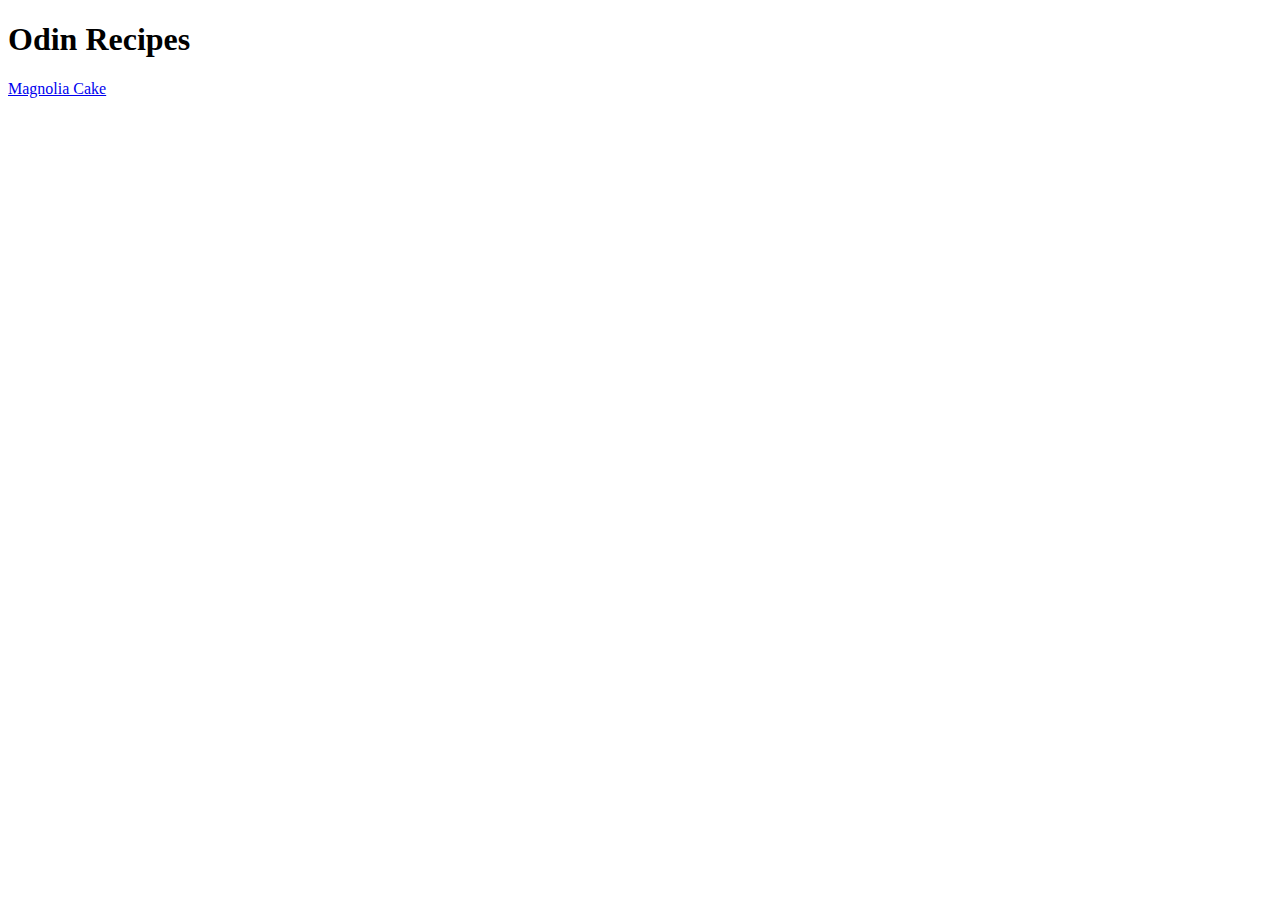
==== index.html @ 0b3dee51 "images/" ====
<!DOCTYPE html>
<html lang="en">
<head>
    <meta charset="UTF-8">
    <meta http-equiv="X-UA-Compatible" content="IE=edge">
    <meta name="viewport" content="width=>, initial-scale=1.0">
    <title>Document</title>
</head>
<body>
    <h1>Odin Recipes</h1>
    <a href="magnolia-cake.html">Magnolia Cake</a>    
</body>
</html>
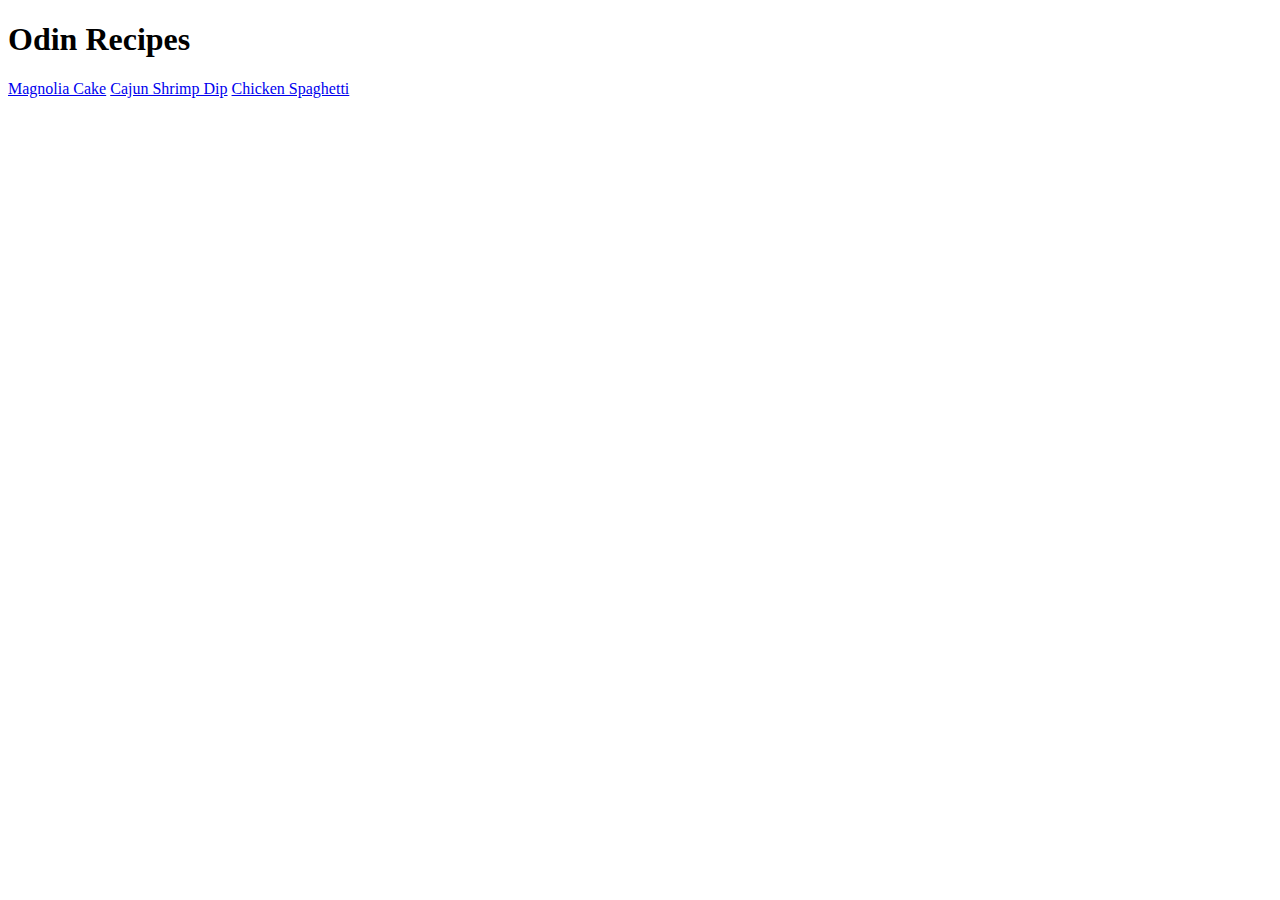
==== commit 8ef5a60e: "chicken-spaghetti.html" ====
--- a/index.html
+++ b/index.html
@@ -8,6 +8,8 @@
 </head>
 <body>
     <h1>Odin Recipes</h1>
-    <a href="magnolia-cake.html">Magnolia Cake</a>    
+    <a href="magnolia-cake.html">Magnolia Cake</a>
+    <a href="shrimp-dip.html">Cajun Shrimp Dip</a>  
+    <a href="chicken-spaghetti.html">Chicken Spaghetti</a>  
 </body>
 </html>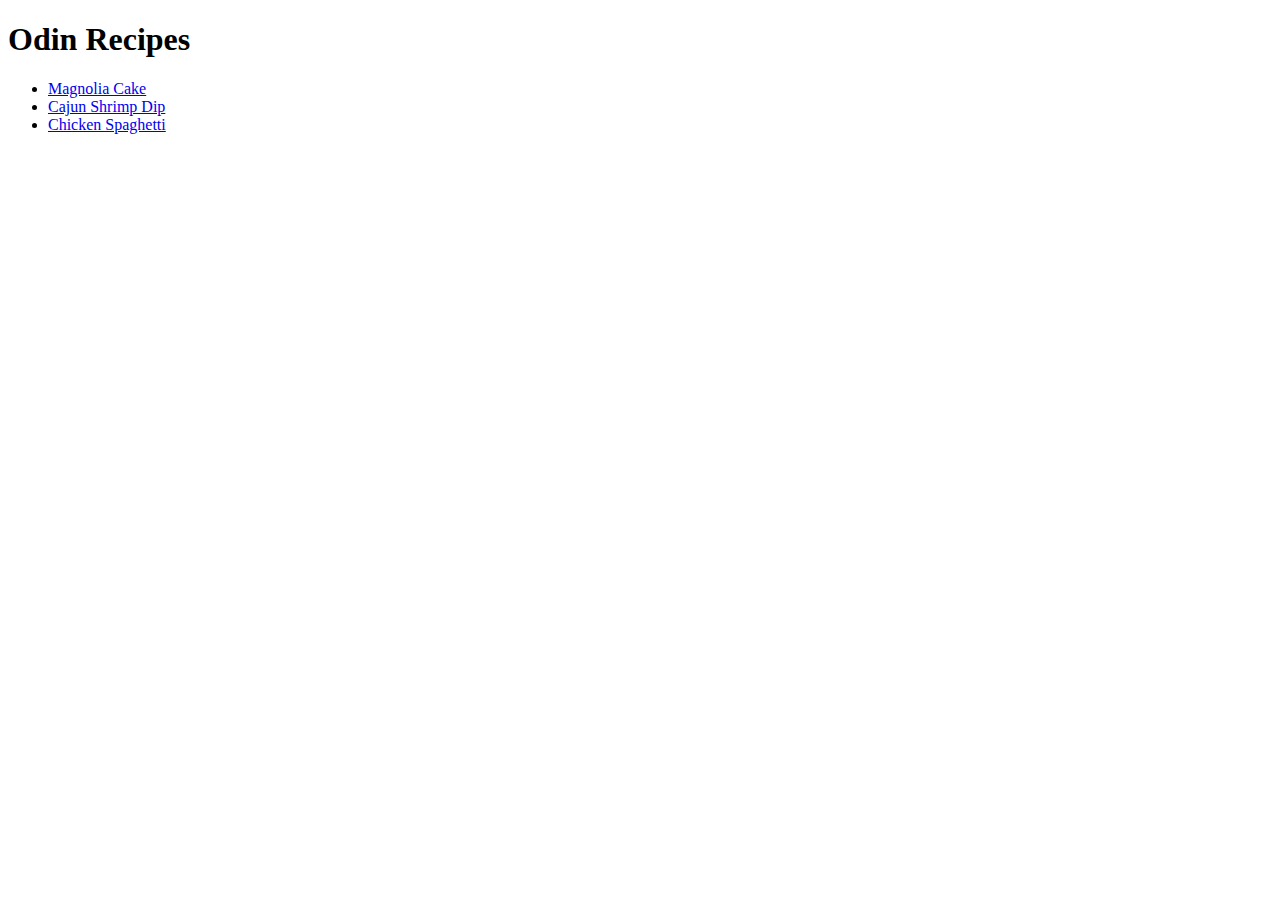
==== commit cdc2cbcc: "index.html" ====
--- a/index.html
+++ b/index.html
@@ -8,8 +8,10 @@
 </head>
 <body>
     <h1>Odin Recipes</h1>
-    <a href="magnolia-cake.html">Magnolia Cake</a>
-    <a href="shrimp-dip.html">Cajun Shrimp Dip</a>  
-    <a href="chicken-spaghetti.html">Chicken Spaghetti</a>  
+    <ul>
+        <li><a href="magnolia-cake.html">Magnolia Cake</a></li>
+        <li><a href="shrimp-dip.html">Cajun Shrimp Dip</a></li>
+        <li><a href="chicken-spaghetti.html">Chicken Spaghetti</a></li>
+    </ul> 
 </body>
 </html>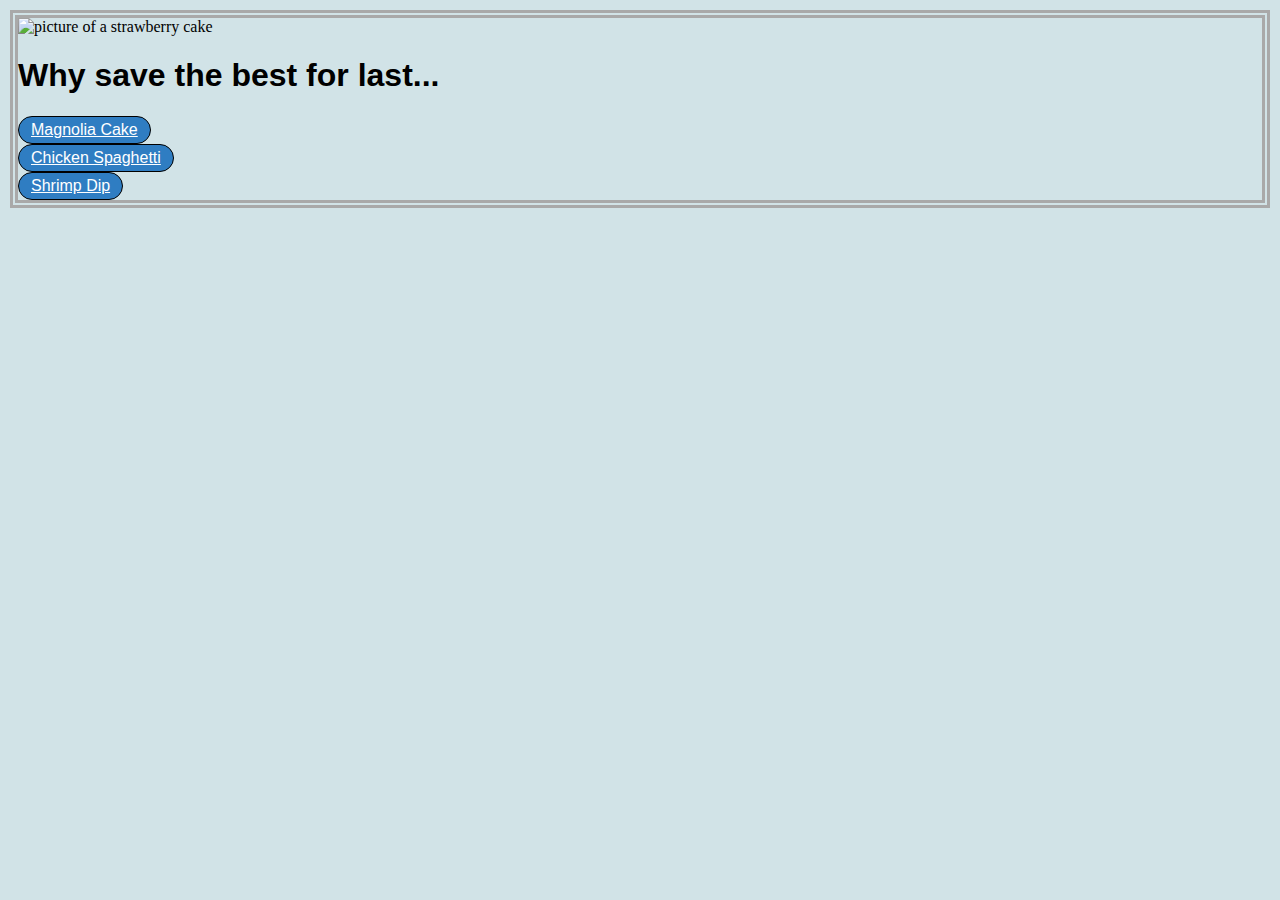
==== commit 4982836d: "chickenspaghetti.html" ====
--- a/index.html
+++ b/index.html
@@ -5,13 +5,24 @@
     <meta http-equiv="X-UA-Compatible" content="IE=edge">
     <meta name="viewport" content="width=>, initial-scale=1.0">
     <title>Document</title>
+    <link rel="stylesheet" href="styles.css">
 </head>
 <body>
-    <h1>Odin Recipes</h1>
-    <ul>
-        <li><a href="magnolia-cake.html">Magnolia Cake</a></li>
-        <li><a href="shrimp-dip.html">Cajun Shrimp Dip</a></li>
-        <li><a href="chicken-spaghetti.html">Chicken Spaghetti</a></li>
-    </ul> 
+    <img src="/home/bb/repos/Recipes/images/strawberrycake.jpg" alt="picture of a strawberry cake">
+    
+    <h1>Why save the best for last...</h1>
+ 
+    <a href="magnolia-cake.html">
+        <button class="btn magnolia">Magnolia Cake</button>
+    </a>
+
+    <a href="chicken-spaghetti.html">
+        <button class="btn chicken">Chicken Spaghetti</button>
+    </a>
+    
+    <a href="shrimp-dip.html">
+        <button class="btn shrimp">Shrimp Dip</button>
+    </a>
+    
 </body>
 </html>--- a/styles.css
+++ b/styles.css
@@ -0,0 +1,76 @@
+body {
+    background-color: rgb(209, 227, 231);
+    border-style: double;
+    border-width: 8px;
+    border-color: darkgray;
+    margin: 10px;
+   
+}
+
+img{
+    height: auto;
+    width: 500px; 
+}
+
+img{
+    width: 100%;
+    z-index: 0;
+}
+
+h1{
+    font-family:'Lucida Sans', 'Lucida Sans Regular', 'Lucida Grande', 'Lucida Sans Unicode', Geneva, Verdana, sans-serif
+}
+.btn {
+    background-color: rgb(47, 125, 194);
+    border: 1px solid black;
+    color: white;
+    padding: 4px 12px;
+    text-align: center;
+    text-decoration: none;
+    display: block;
+    font-size: 16px;
+    border-radius: 22px;
+    cursor: pointer;
+}
+
+    a:link, a:visited, a:hover, a:active {
+        color: white;
+
+    }
+
+.magnoliacakepage {
+    max-width: 100%;
+    height: auto;
+
+}
+.magnoliabody {
+    background-color: rgb(209, 227, 231);
+    border-style: single;
+    border-width: 8px;
+    border-color: darkgray;
+    margin: 10px;
+}
+.chikenspaghettipage {
+    max-width: 100%;
+    height: auto;
+}
+.chickenbody {
+    background-color: rgb(209, 227, 231);
+    border-style: single;
+    border-width: 8px;
+    border-color: darkgray;
+    margin: 10px;
+}
+.shrimpdippage {
+    max-width: 100%;
+    height: auto;
+
+}
+.shrimpdipbody{
+    background-color: rgb(209, 227, 231);
+    border-style: single;
+    border-width: 8px;
+    border-color: darkgray;
+    margin: 10px;
+}
+   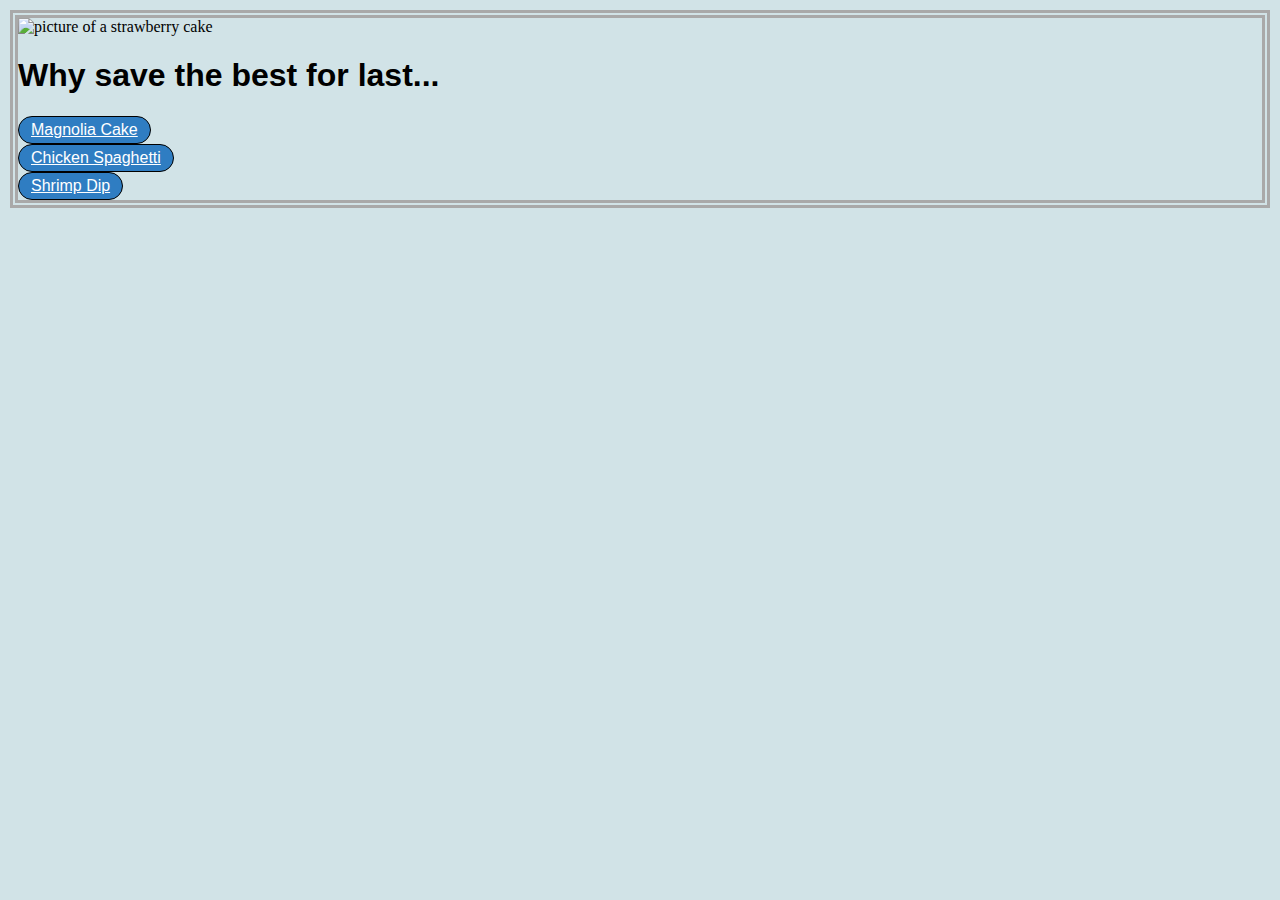
==== commit 7fe6befb: "images/strawberrycakedesign.jpg" ====
--- a/index.html
+++ b/index.html
@@ -8,7 +8,7 @@
     <link rel="stylesheet" href="styles.css">
 </head>
 <body>
-    <img src="/home/bb/repos/Recipes/images/strawberrycake.jpg" alt="picture of a strawberry cake">
+    <img src="/home/bb/repos/Recipes/images/strawberrycakedesign.jpg" alt="picture of a strawberry cake">
     
     <h1>Why save the best for last...</h1>
  
